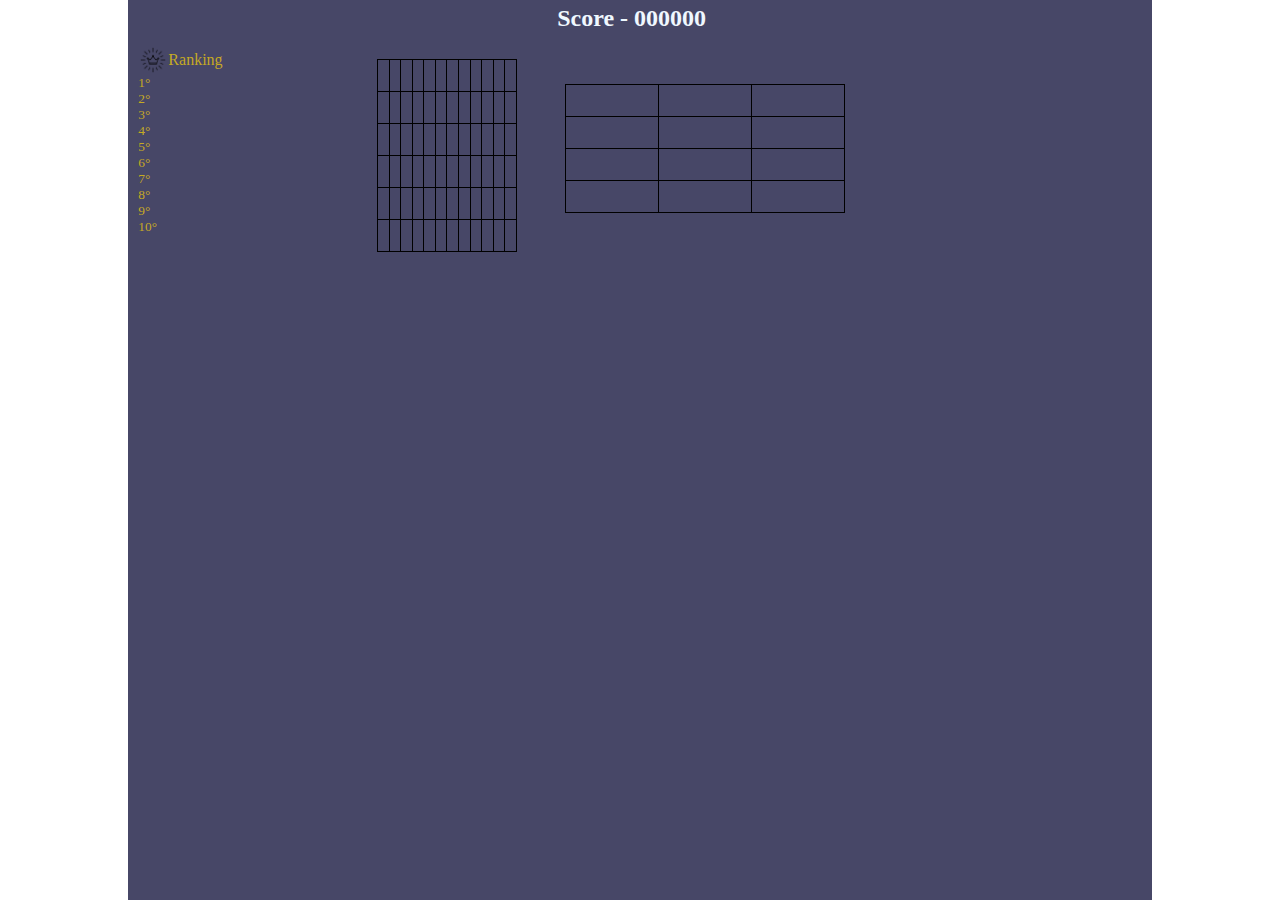
==== index.html @ 0d7ac66d "frist commit" ====
<!DOCTYPE html>
<html lang="pt-br">
<head>
    <meta charset="UTF-8">
    <meta name="viewport" content="width=device-width, initial-scale=1.0">
    <title>Block Blaster Clone</title>
    <link rel="stylesheet" href="assets/style/index.css">
    <!-- Implementar BootStrap para responsividade ? -->
</head>
<body>
    <!-- Inicio Da Pagina -->
    <div id="page">
        <!-- Conteudo da Aplicação Web -->
      <main id="gameBox">
            <!-- Divisão Para contador e Container main-game -->
            <div id="score">
                <!-- Pontuação do jogo -->
                <h2>Score -
                    <span class="points">000000</span>
                </h2> 
                                
                </div>
            <div class="container">
                <!-- Divisão do conteiner onde ira ficar o pincpal UX/Ui -->
                <aside id="ranking">
                    <!-- Local onde ficará armazenado recordes para competições entre os jogadores -->
                    <div>
                        <h8 class="center"><img src="assets/image/coroa.png" alt=" coroa  By muhammad atho" width="30px">Ranking</h8>
                        <div id="playerPosition">
                          
                                <small class="numRanking">1°<h9 id="namePlayer1"></h9><h10 id="poitsPlayer1"></h10></small>
                                <small class="numRanking">2°<h9 id="namePlayer2"></h9><h10 id="poitsPlayer2"></h10></small>
                                <small class="numRanking">3°<h9 id="namePlayer3"></h9><h10 id="poitsPlayer3"></h10></small>
                                <small class="numRanking">4°<h9 id="namePlayer4"></h9><h10 id="poitsPlayer4"></h10></small>
                                <small class="numRanking">5°<h9 id="namePlayer5"></h9><h10 id="poitsPlayer5"></h10></small>
                                <small class="numRanking">6°<h9 id="namePlayer6"></h9><h10 id="poitsPlayer6"></h10></small>
                                <small class="numRanking">7°<h9 id="namePlayer7"></h9><h10 id="poitsPlayer7"></h10></small>
                                <small class="numRanking">8°<h9 id="namePlayer8"></h9><h10 id="poitsPlayer8"></h10></small>
                                <small class="numRanking">9°<h9 id="namePlayer9"></h9><h10 id="poitsPlayer9"></h10></small>
                                <small class="numRanking">10°<h9 id="namePlayer1"></h9><h10 id="poitsPlayer10"></h10></small>
                        
                        </div>
                    </div>
                    </aside>
                <div id="gridGame">
                    <!-- Local onde o Jogo Acontece -->
                    <table>
                        <tbody id="game">
                            <tr class="row1">
                                
                          
                                <td></td>
                                <td></td>
                                <td></td>
                                <td></td>
                                <td></td>
                                <td></td>
                                <td></td>
                                <td></td>
                                <td></td>
                                <td></td>
                                <td></td>
                                <td></td>
                            </tr>
                            <tr class="row2">
                                
                                
                                
                                
                                
                                <td></td>
                                <td></td>
                                <td></td>
                                <td></td>
                                <td></td>
                                <td></td>
                                <td></td>
                                <td></td>
                                <td></td>
                                <td></td>
                                <td></td>
                                <td></td>
                            </tr>
                            <tr class="row3">
                                
                                
                                
                                
                                
                                <td></td>
                                <td></td>
                                <td></td>
                                <td></td>
                                <td></td>
                                <td></td>
                                <td></td>
                                <td></td>
                                <td></td>
                                <td></td>
                                <td></td>
                                <td></td>
                            </tr>
                            <tr class="row4">
                                
                                
                                
                                
                                
                                
                                <td></td>
                                <td></td>
                                <td></td>
                                <td></td>
                                <td></td>
                                <td></td>
                                <td></td>
                                <td></td>
                                <td></td>
                                <td></td>
                                <td></td>
                                <td></td>
                            </tr>
                            <tr class="row5">
                                
                                
                                
                                
                                
                                <td></td>
                                <td></td>
                                <td></td>
                                <td></td>
                                <td></td>
                                <td></td>
                                <td></td>
                                <td></td>
                                <td></td>
                                <td></td>
                                <td></td>
                                <td></td>
                            </tr>
                            <tr class="row6">
                                
                                
                                
                                
                                
                                
                                <td></td>
                                <td></td>
                                <td></td>
                                <td></td>
                                <td></td>
                                <td></td>
                                <td></td>
                                <td></td>
                                <td></td>
                                <td></td>
                                <td></td>
                                <td></td>
                            </tr>
                            <!-- <tr class="row7">
                                
                                
                                
                                
                                
                                <td></td>
                                <td></td>
                                <td></td>
                                <td></td>
                                <td></td>
                                <td></td>
                                <td></td>
                                <td></td>
                                <td></td>
                                <td></td>
                                <td></td>
                                <td></td>
                            </tr>
                            <tr class="row8">
                                
                                
                                
                                
                                
                                <td></td>
                                <td></td>
                                <td></td>
                                <td></td>
                                <td></td>
                                <td></td>
                                <td></td>
                                <td></td>
                                <td></td>
                                <td></td>
                                <td></td>
                                <td></td>
                            </tr>
                            <tr class="row9">
                                
                                
                                
                                
                                
                                <td></td>
                                <td></td>
                                <td></td>
                                <td></td>
                                <td></td>
                                <td></td>
                                <td></td>
                                <td></td>
                                <td></td>
                                <td></td>
                                <td></td>
                                <td></td>
                            </tr>
                            <tr class="row10">
                                
                                
                                
                                
                                
                                <td></td>
                                <td></td>
                                <td></td>
                                <td></td>
                                <td></td>
                                <td></td>
                                <td></td>
                                <td></td>
                                <td></td>
                                <td></td>
                                <td></td>
                                <td></td>
                            </tr>
                            <tr class="row11">
                                
                                
                                
                                
                                
                                <td></td>
                                <td></td>
                                <td></td>
                                <td></td>
                                <td></td>
                                <td></td>
                                <td></td>
                                <td></td>
                                <td></td>
                                <td></td>
                                <td></td>
                                <td></td>
                            </tr>
                            <tr class="row12">
                                
                                
                                
                                
                                
                                <td></td>
                                <td></td>
                                <td></td>
                                <td></td>
                                <td></td>
                                <td></td>
                                <td></td>
                                <td></td>
                                <td></td>
                                <td></td>
                                <td></td>
                                <td></td>
                            </tr> -->

                        </tbody>
                    </table>
             
                    </div>
                <div id="containerPreview">
                    <!-- Pré-visualização da peça antecedente a cair  -->
                <table>
                    <tbody class="preview">                    
                        <tr>
                            <td></td>
                            <td></td>
                            <td></td>
                        </tr>
                        <tr>
                            <td></td>
                            <td></td>
                            <td></td>
                        </tr>
                        <tr>
                            <td></td>
                            <td></td>
                            <td></td>
                        </tr>
                        <tr>
                            <td></td>
                            <td></td>
                            <td></td>
                        </tr>
                    </tbody>
                </table>
                    </div>
            </div>

        </main>
    </div>
    <!-- Fim Da Pagina -->

    <!-- Script JS -->
    <script src="assets/js/index.js"></script>
</body>
</html>
---- assets/style/index.css ----
*{
    margin: 0;
    padding: 0;
    box-sizing: border-box !important;
}
.center{
    display: flex;
    justify-content: center;
    align-items: center;
    text-align: center;
}
#page{
    width: 100%;
    height: 100vh;
}
#gameBox{
    background-color: #02022eb9;
    color: aliceblue;
    width: 80%;
    height: 100%;
    margin: 0 auto;
}
.container{
    width: 70%;
    display: flex;
}
#score{
    width: 30%;
    height: 5%;

    margin-left: 350px;
    text-align: center;
    padding: 5px;
}
#ranking{
    width: 30%;
    height: 60%;
    color: #ffd900b0;

    display: flex;
    flex-flow: column wrap;
    justify-content:center;
    align-items: center;
    text-align: start;
}
#playerPosition{
    display: flex;
    flex-direction: column;
}
#gridGame{
    width: 40%;
    height: 60%;

    margin-left: 9rem;
    margin-top: .9rem;
    margin-right: 3rem;
}
table{
    border-collapse: collapse;
    border: 1px solid blue;
    box-shadow: 1px 1px 1px 1px 1px black;
   
}
td,tr{
    width: 100px;
    height: 32px;
    border: 1px solid black;
}
#containerPreview{
    width: 80%;
    margin: 0 auto;

    display: flex;
    flex-flow: row wrap;
    justify-content: center;
    align-items: center;
    text-align: center;
}
.preview{

    width: 50px;
    height: 16px;
    margin-left: 5rem;
}
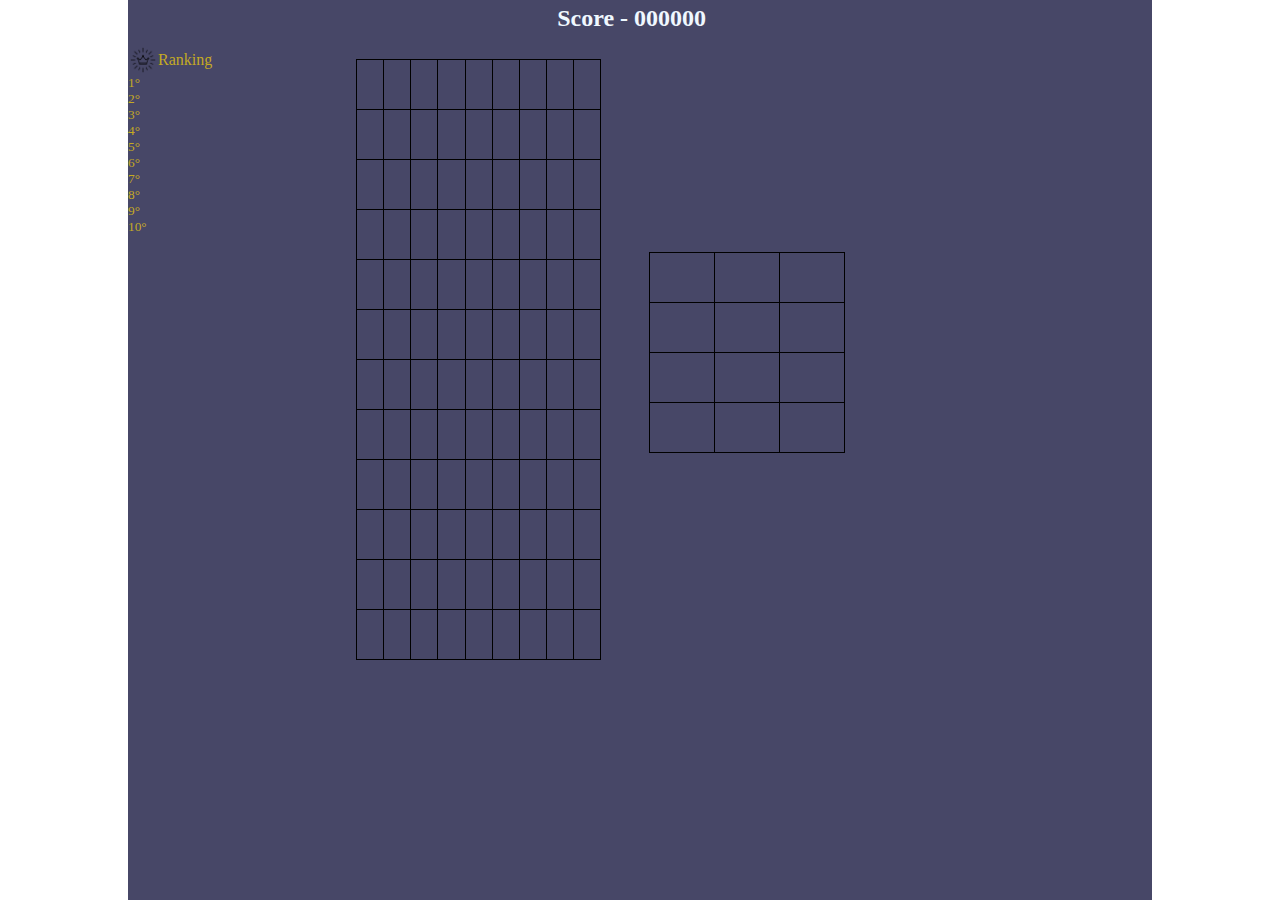
==== commit 4764a5c1: "fase 01 do projeto blockBlaster Clone" ====
--- a/index.html
+++ b/index.html
@@ -49,9 +49,7 @@
                             <tr class="row1">
                                 
                           
-                                <td></td>
-                                <td></td>
-                                <td></td>
+
                                 <td></td>
                                 <td></td>
                                 <td></td>
@@ -68,9 +66,7 @@
                                 
                                 
                                 
-                                <td></td>
-                                <td></td>
-                                <td></td>
+
                                 <td></td>
                                 <td></td>
                                 <td></td>
@@ -87,9 +83,7 @@
                                 
                                 
                                 
-                                <td></td>
-                                <td></td>
-                                <td></td>
+
                                 <td></td>
                                 <td></td>
                                 <td></td>
@@ -107,9 +101,7 @@
                                 
                                 
                                 
-                                <td></td>
-                                <td></td>
-                                <td></td>
+
                                 <td></td>
                                 <td></td>
                                 <td></td>
@@ -126,9 +118,7 @@
                                 
                                 
                                 
-                                <td></td>
-                                <td></td>
-                                <td></td>
+
                                 <td></td>
                                 <td></td>
                                 <td></td>
@@ -146,28 +136,24 @@
                                 
                                 
                                 
-                                <td></td>
-                                <td></td>
-                                <td></td>
-                                <td></td>
-                                <td></td>
-                                <td></td>
-                                <td></td>
-                                <td></td>
-                                <td></td>
-                                <td></td>
-                                <td></td>
-                                <td></td>
-                            </tr>
-                            <!-- <tr class="row7">
-                                
-                                
-                                
-                                
-                                
-                                <td></td>
-                                <td></td>
-                                <td></td>
+
+                                <td></td>
+                                <td></td>
+                                <td></td>
+                                <td></td>
+                                <td></td>
+                                <td></td>
+                                <td></td>
+                                <td></td>
+                                <td></td>
+                            </tr>
+                             <tr class="row7">
+                                
+                                
+                                
+                                
+                                
+
                                 <td></td>
                                 <td></td>
                                 <td></td>
@@ -184,9 +170,7 @@
                                 
                                 
                                 
-                                <td></td>
-                                <td></td>
-                                <td></td>
+
                                 <td></td>
                                 <td></td>
                                 <td></td>
@@ -203,9 +187,7 @@
                                 
                                 
                                 
-                                <td></td>
-                                <td></td>
-                                <td></td>
+
                                 <td></td>
                                 <td></td>
                                 <td></td>
@@ -222,9 +204,7 @@
                                 
                                 
                                 
-                                <td></td>
-                                <td></td>
-                                <td></td>
+
                                 <td></td>
                                 <td></td>
                                 <td></td>
@@ -241,9 +221,7 @@
                                 
                                 
                                 
-                                <td></td>
-                                <td></td>
-                                <td></td>
+
                                 <td></td>
                                 <td></td>
                                 <td></td>
@@ -260,9 +238,63 @@
                                 
                                 
                                 
-                                <td></td>
-                                <td></td>
-                                <td></td>
+
+                                <td></td>
+                                <td></td>
+                                <td></td>
+                                <td></td>
+                                <td></td>
+                                <td></td>
+                                <td></td>
+                                <td></td>
+                                <td></td>
+                            </tr> 
+                            <!-- <tr class="row13">
+                                
+                          
+
+                                <td></td>
+                                <td></td>
+                                <td></td>
+                                <td></td>
+                                <td></td>
+                                <td></td>
+                                <td></td>
+                                <td></td>
+                                <td></td>
+                            </tr>
+                            <tr class="row14">
+                                
+                          
+
+                                <td></td>
+                                <td></td>
+                                <td></td>
+                                <td></td>
+                                <td></td>
+                                <td></td>
+                                <td></td>
+                                <td></td>
+                                <td></td>
+                            </tr>
+                            <tr class="row15">
+                                
+                          
+
+                                <td></td>
+                                <td></td>
+                                <td></td>
+                                <td></td>
+                                <td></td>
+                                <td></td>
+                                <td></td>
+                                <td></td>
+                                <td></td>
+                            </tr>
+                            <tr class="row16">
+                                
+                          
+
                                 <td></td>
                                 <td></td>
                                 <td></td>
--- a/assets/style/index.css
+++ b/assets/style/index.css
@@ -48,7 +48,7 @@
     flex-direction: column;
 }
 #gridGame{
-    width: 40%;
+    width: 100%;
     height: 60%;
 
     margin-left: 9rem;
@@ -63,7 +63,7 @@
 }
 td,tr{
     width: 100px;
-    height: 32px;
+    height: 50px;
     border: 1px solid black;
 }
 #containerPreview{
